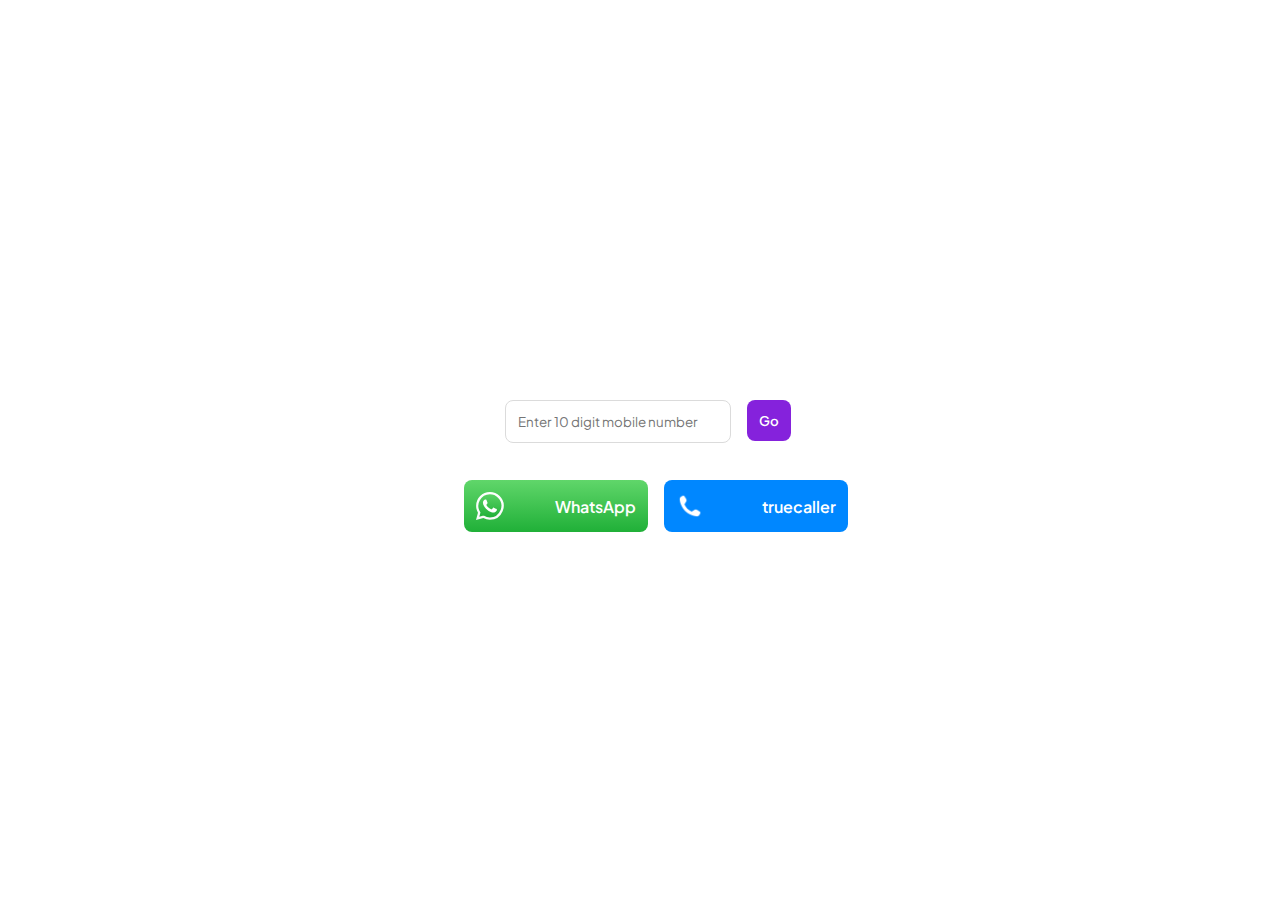
==== tools/index.html @ 2c3be339 "tools" ====
<!DOCTYPE html>
<html lang="en" >
<head>
  <meta charset="UTF-8">
  <title>CodePen - Tools</title>
  <link rel="stylesheet" href="./style.css">
</head>
<body>
<div class="d-flex">
  <input type="tel" id="input" placeholder="Enter 10 digit mobile number">
  <button class="btn" id="button">Go</button>
</div>
<br>
<div class="d-flex">
  <a href="" id="wa-link" target="_blank">
    <div class="btn logo-btn whatsapp-btn">
      <svg class="logo" id="Layer_1" data-name="Layer 1" xmlns="http://www.w3.org/2000/svg" xmlns:xlink="http://www.w3.org/1999/xlink" viewBox="0 0 36.28 36.67">
        <defs>
          <linearGradient id="linear-gradient" x1="-644.55" y1="392.72" x2="-644.55" y2="393.72" gradientTransform="matrix(35.03, 0, 0, -35.4, 22597.55, 13937.17)" gradientUnits="userSpaceOnUse">
            <stop offset="0" stop-color="#20b038" />
            <stop offset="1" stop-color="#60d66a" />
          </linearGradient>
          <linearGradient id="linear-gradient-2" x1="-645.2" y1="393.07" x2="-645.2" y2="394.07" gradientTransform="matrix(36.28, 0, 0, -36.67, 23426.19, 14452.03)" gradientUnits="userSpaceOnUse">
            <stop offset="0" stop-color="#f9f9f9" />
            <stop offset="1" stop-color="#fff" />
          </linearGradient>
        </defs>
        <g id="BLOX">
          <g id="wa-logo">
            <path id="Path" class="cls-1" d="M.89,37l2.48-9.09a17.56,17.56,0,0,1,15.1-26.3A17.48,17.48,0,0,1,35.92,19.13a17.41,17.41,0,0,1-25.77,15.4L.89,37Z" transform="translate(-0.27 -0.94)" />
            <path id="Shape" class="cls-2" d="M.27,37.61l2.57-9.4A18.33,18.33,0,0,1,.43,19.13,18.11,18.11,0,0,1,18.47.94,17.91,17.91,0,0,1,31.26,6.27a18.2,18.2,0,0,1-12.77,31,17.83,17.83,0,0,1-8.63-2.22L.27,37.61Zm10-5.8.55.33a14.9,14.9,0,0,0,7.64,2.11A15.13,15.13,0,0,0,29.09,8.46,14.93,14.93,0,0,0,18.47,4,15.12,15.12,0,0,0,5.74,27.17l.35.58L4.56,33.33l5.72-1.52Z" transform="translate(-0.27 -0.94)" />
            <path id="Path-2" data-name="Path" class="cls-3" d="M14,11.51c-.33-.75-.7-.77-1-.77s-.57,0-.88,0a1.66,1.66,0,0,0-1.21.57,5.09,5.09,0,0,0-1.58,3.79,8.91,8.91,0,0,0,1.83,4.7c.22.29,3.13,5,7.72,6.85,3.82,1.52,4.59,1.23,5.42,1.13a4.61,4.61,0,0,0,3-2.16,3.89,3.89,0,0,0,.26-2.16c-.12-.19-.43-.3-.87-.54S24,21.57,23.61,21.42s-.71-.22-1,.22a17.59,17.59,0,0,1-1.43,1.78c-.25.29-.53.33-1,.11a11.89,11.89,0,0,1-3.64-2.26A14.38,14.38,0,0,1,14,18.13a.65.65,0,0,1,.21-.92c.2-.2.46-.54.68-.8a4.16,4.16,0,0,0,.46-.76.87.87,0,0,0,0-.79C15.24,14.66,14.37,12.42,14,11.51Z" transform="translate(-0.27 -0.94)" />
          </g>
        </g>
      </svg>
      <div class="number">WhatsApp</div>
    </div>
  </a>
  <a href="" id="tc-link" target="_blank">
    <div class="btn logo-btn truecaller-btn">
      <img src="tc-logo-192.png" alt="TC-Logo" class="logo">
      <div class="number">truecaller</div>
    </div>
  </a>
</div>
<script src='https://cdnjs.cloudflare.com/ajax/libs/jquery/3.6.0/jquery.min.js'></script><script  src="./script.js"></script>
</body>
</html>
---- tools/style.css ----
@import url("https://fonts.googleapis.com/css2?family=Plus+Jakarta+Sans:wght@400;600&display=swap");
* {
  font-family: "Plus Jakarta Sans", sans-serif;
}

a,
a:hover,
a:visited,
a:focus {
  text-decoration: none;
  color: inherit;
}
body{
  width: 100vw;
  height: 100vh;
  display: flex;
  flex-direction: column;
  align-items: center;
  justify-content: center;
}
.d-flex{
  display: flex;
}
input#input{
  width: 200px;
  padding: 0.75rem;
  margin: 1rem auto auto auto;
  border: 1px solid #dbdbdb;
  border-radius: 0.5rem;
}

.btn{
  display: flex;
  align-items: center;
  justify-content: center;
  color: #fff;
  font-weight: 600;
  padding: 0.75rem;
  margin: 1rem auto auto 1rem;
  border-radius: 0.5rem;
  border: none;
  background: #8522dc;
}
.logo-btn{
  width: 10rem;
  justify-content: space-between;
}
.whatsapp-btn {
  background-image: linear-gradient(0deg, #20b038 0%, #60d66a 100%);
}
.logo {
  height: 1.75rem;
}
/* WA logo  SVG Styles */
.cls-1 {
  fill: url(#linear-gradient);
}
.cls-2 {
  fill: url(#linear-gradient-2);
}
.cls-3 {
  fill: #fff;
  fill-rule: evenodd;
}
.truecaller-btn{
  background: #0087ff;
}
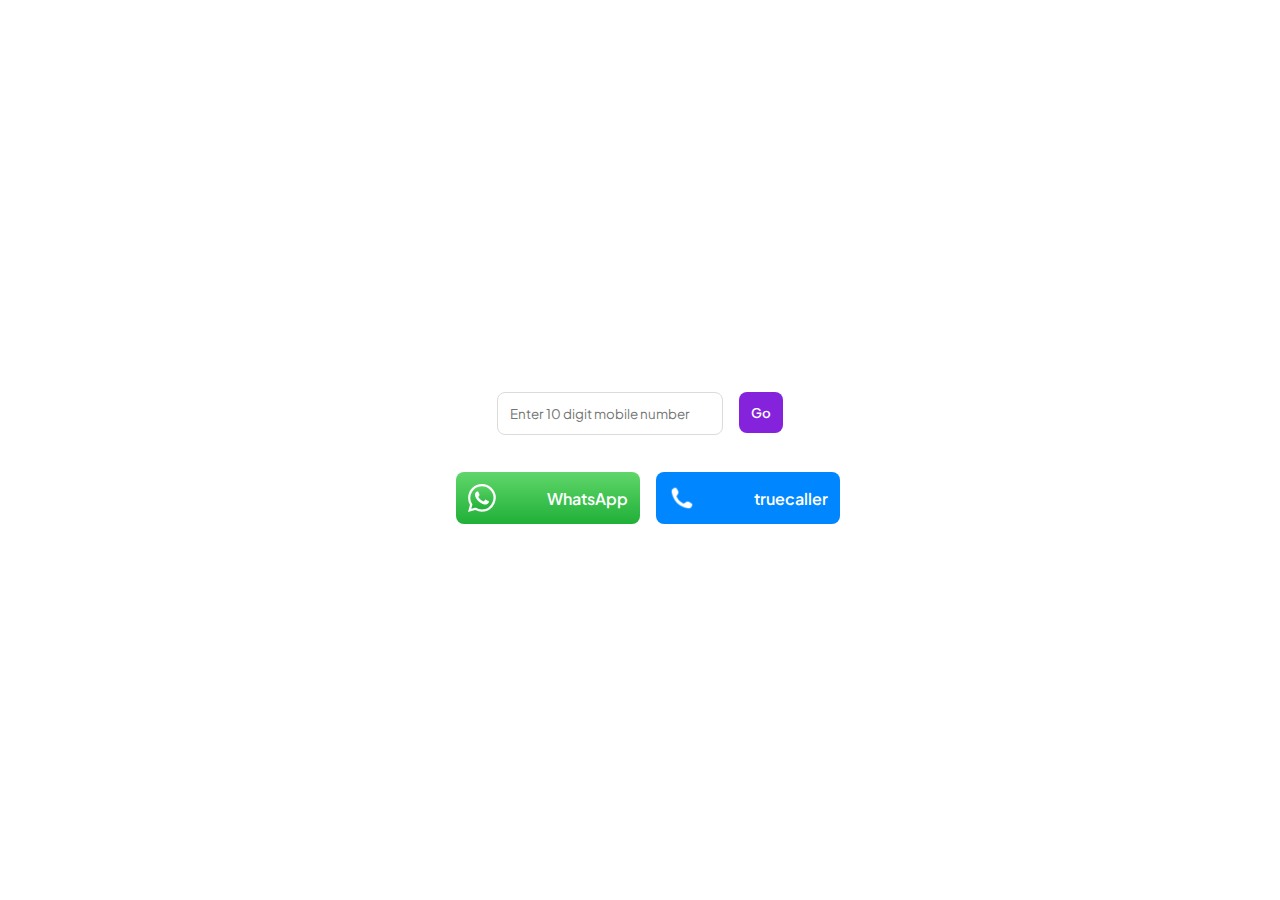
==== commit 5bf93cf2: "init scale" ====
--- a/tools/index.html
+++ b/tools/index.html
@@ -2,7 +2,9 @@
 <html lang="en" >
 <head>
   <meta charset="UTF-8">
-  <title>CodePen - Tools</title>
+  <meta name="viewport" content="width=device-width, initial-scale=1.0" />
+  <meta name="author" content="Pankan">
+  <title>Tools</title>
   <link rel="stylesheet" href="./style.css">
 </head>
 <body>
--- a/tools/style.css
+++ b/tools/style.css
@@ -13,6 +13,8 @@
 body{
   width: 100vw;
   height: 100vh;
+  margin: 0;
+  padding: 0;
   display: flex;
   flex-direction: column;
   align-items: center;
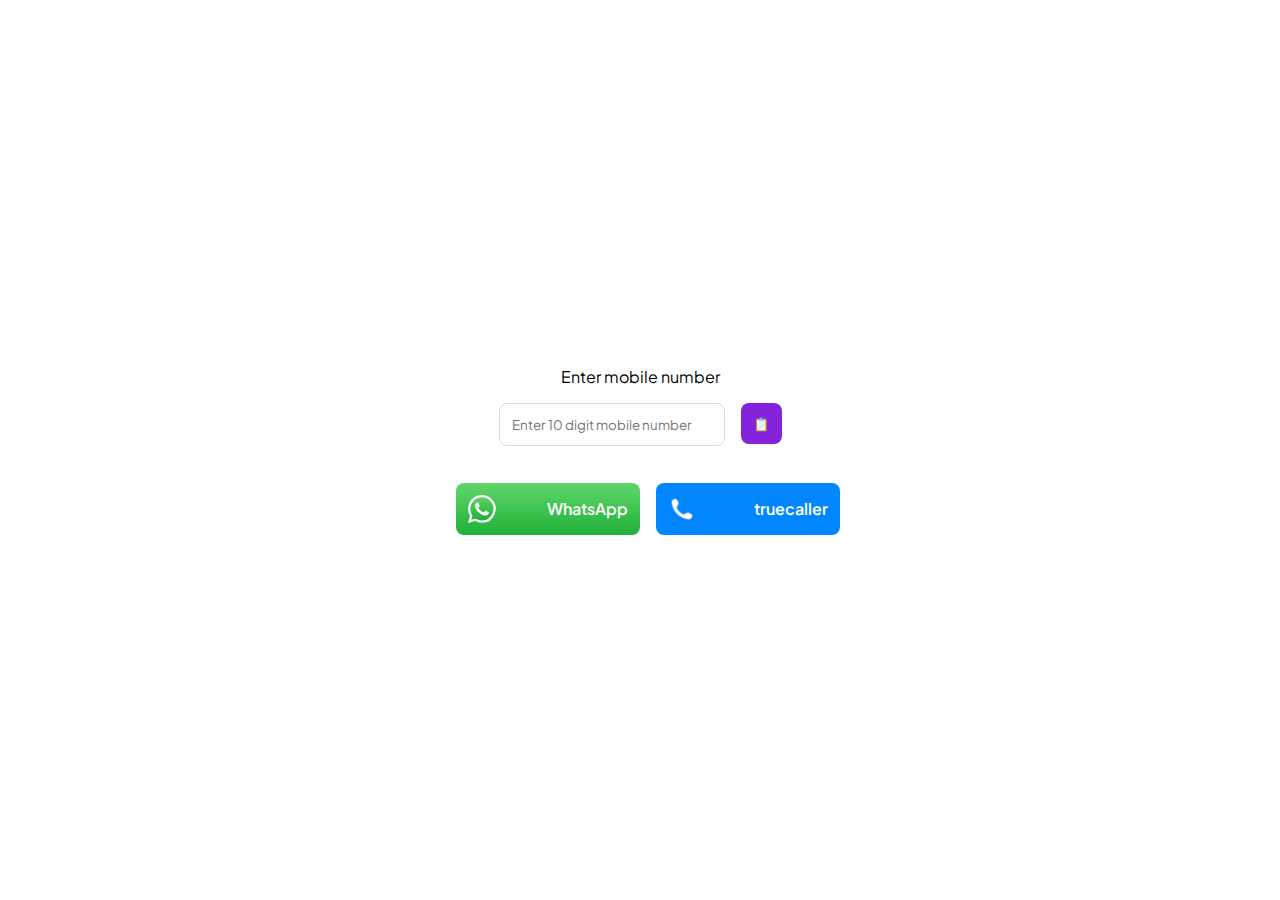
==== commit 4cb2e95b: "paste, removed go button, input validation" ====
--- a/tools/index.html
+++ b/tools/index.html
@@ -1,5 +1,5 @@
 <!DOCTYPE html>
-<html lang="en" >
+<html lang="en">
 <head>
   <meta charset="UTF-8">
   <meta name="viewport" content="width=device-width, initial-scale=1.0" />
@@ -8,13 +8,16 @@
   <link rel="stylesheet" href="./style.css">
 </head>
 <body>
+  <div class="d-flex">
+    Enter mobile number
+  </div>
 <div class="d-flex">
-  <input type="tel" id="input" placeholder="Enter 10 digit mobile number">
-  <button class="btn" id="button">Go</button>
+  <input type="tel" id="input" placeholder="Enter 10 digit mobile number" inputmode="numeric" pattern="[0-9]{10}">
+  <button class="btn" id="paste-btn">📋</button>
 </div>
 <br>
-<div class="d-flex">
-  <a href="" id="wa-link" target="_blank">
+<div class="d-flex" id="button-container">
+  <a href="" id="wa-link" target="_blank" class="disabled">
     <div class="btn logo-btn whatsapp-btn">
       <svg class="logo" id="Layer_1" data-name="Layer 1" xmlns="http://www.w3.org/2000/svg" xmlns:xlink="http://www.w3.org/1999/xlink" viewBox="0 0 36.28 36.67">
         <defs>
@@ -38,13 +41,14 @@
       <div class="number">WhatsApp</div>
     </div>
   </a>
-  <a href="" id="tc-link" target="_blank">
+  <a href="" id="tc-link" target="_blank" class="disabled">
     <div class="btn logo-btn truecaller-btn">
       <img src="tc-logo-192.png" alt="TC-Logo" class="logo">
       <div class="number">truecaller</div>
     </div>
   </a>
 </div>
-<script src='https://cdnjs.cloudflare.com/ajax/libs/jquery/3.6.0/jquery.min.js'></script><script  src="./script.js"></script>
+<script src='https://cdnjs.cloudflare.com/ajax/libs/jquery/3.6.0/jquery.min.js'></script>
+<script src="./script.js"></script>
 </body>
 </html>
--- a/tools/style.css
+++ b/tools/style.css
@@ -66,4 +66,14 @@
 }
 .truecaller-btn{
   background: #0087ff;
+}
+
+.disabled {
+  pointer-events: none;
+  cursor: default;
+}
+
+.desaturate {
+  filter: grayscale(100%);
+  opacity: 0.5;
 }